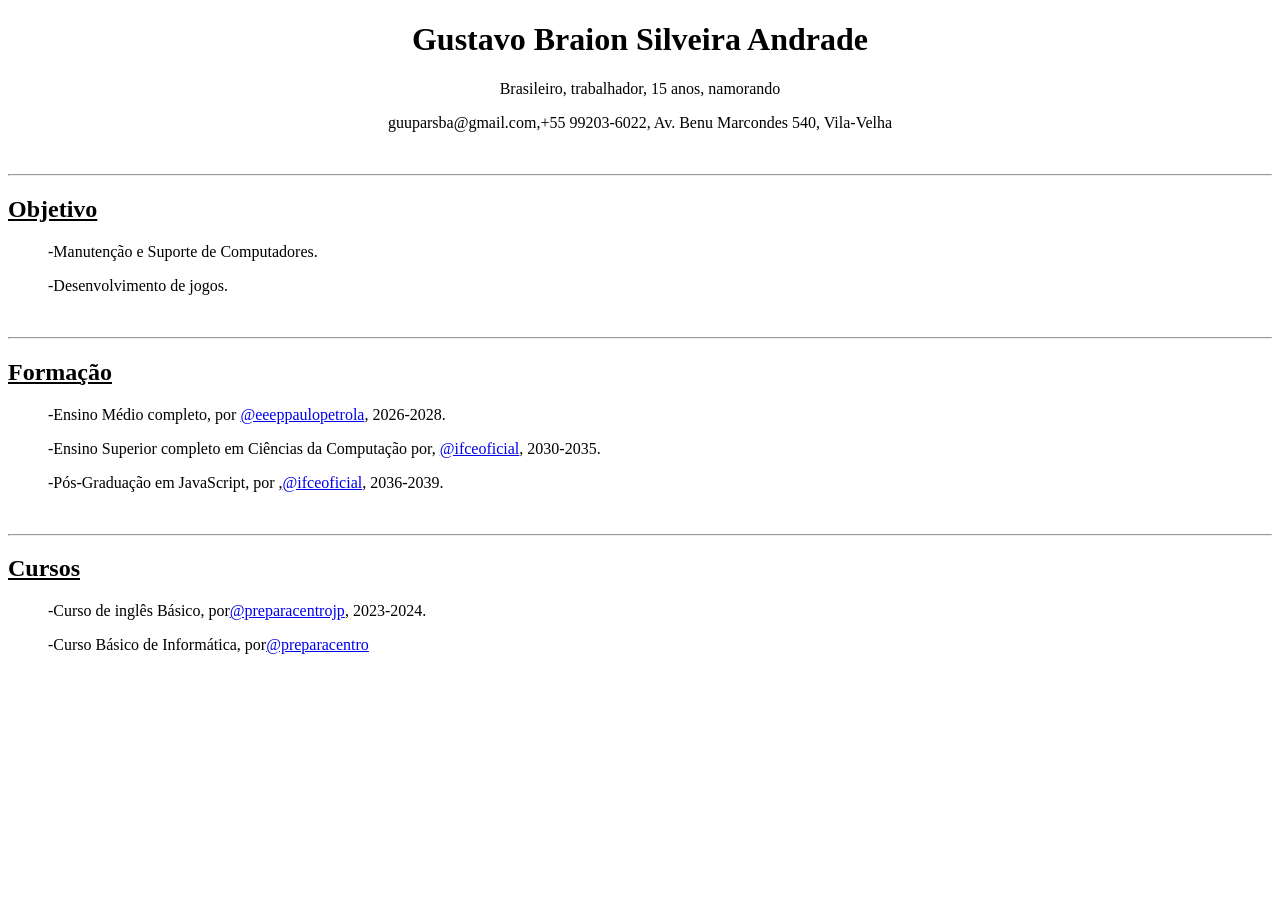
==== index.html @ 29c45c7e "Add files via upload" ====
<!DOCTYPE html>
<html lang="en">
<head>
    <meta charset="UTF-8">
    <meta name="viewport" content="width=device-width, initial-scale=1.0">
    <title>Cu Aberto</title>

</head>
<body><center>
    <h1>Gustavo Braion Silveira Andrade</h1>
    <p>Brasileiro, trabalhador, 15 anos, namorando</p>
    <p>guuparsba@gmail.com,+55 99203-6022, Av. Benu Marcondes 540, Vila-Velha</p>
    <br>
    <hr>

</center>
<h2><u>Objetivo</u></h2>
<p><blockquote>-Manutenção e Suporte de Computadores.</blockquote></p>
<p><blockquote>-Desenvolvimento de jogos.</blockquote></p>
<br>
<hr>
<h2><u>Formação</u></h2>
<p><blockquote>-Ensino Médio completo, por <a href="https://www.instagram.com/eeeppaulopetrola/">@eeeppaulopetrola</a>, 2026-2028.</blockquote></p>
<p><blockquote>-Ensino Superior completo em Ciências da Computação por, <a href="https://www.instagram.com/ifceoficial/">@ifceoficial</a>, 2030-2035.</blockquote></p>
<p><blockquote>-Pós-Graduação em JavaScript, por ,<a href="https://www.instagram.com/ifceoficial/">@ifceoficial</a>, 2036-2039.</blockquote></p>
<br>
<hr>
<h2><u>Cursos</u></h2>
<p><blockquote>-Curso de inglês Básico, por<a href="https://www.instagram.com/preparacentrojp/">@preparacentrojp</a>, 2023-2024.</blockquote></p>
<p><blockquote>-Curso Básico de Informática, por<a href="https://www.instagram.com/preparacentrojp/">@preparacentro</a></blockquote></p>
</body>
</html>
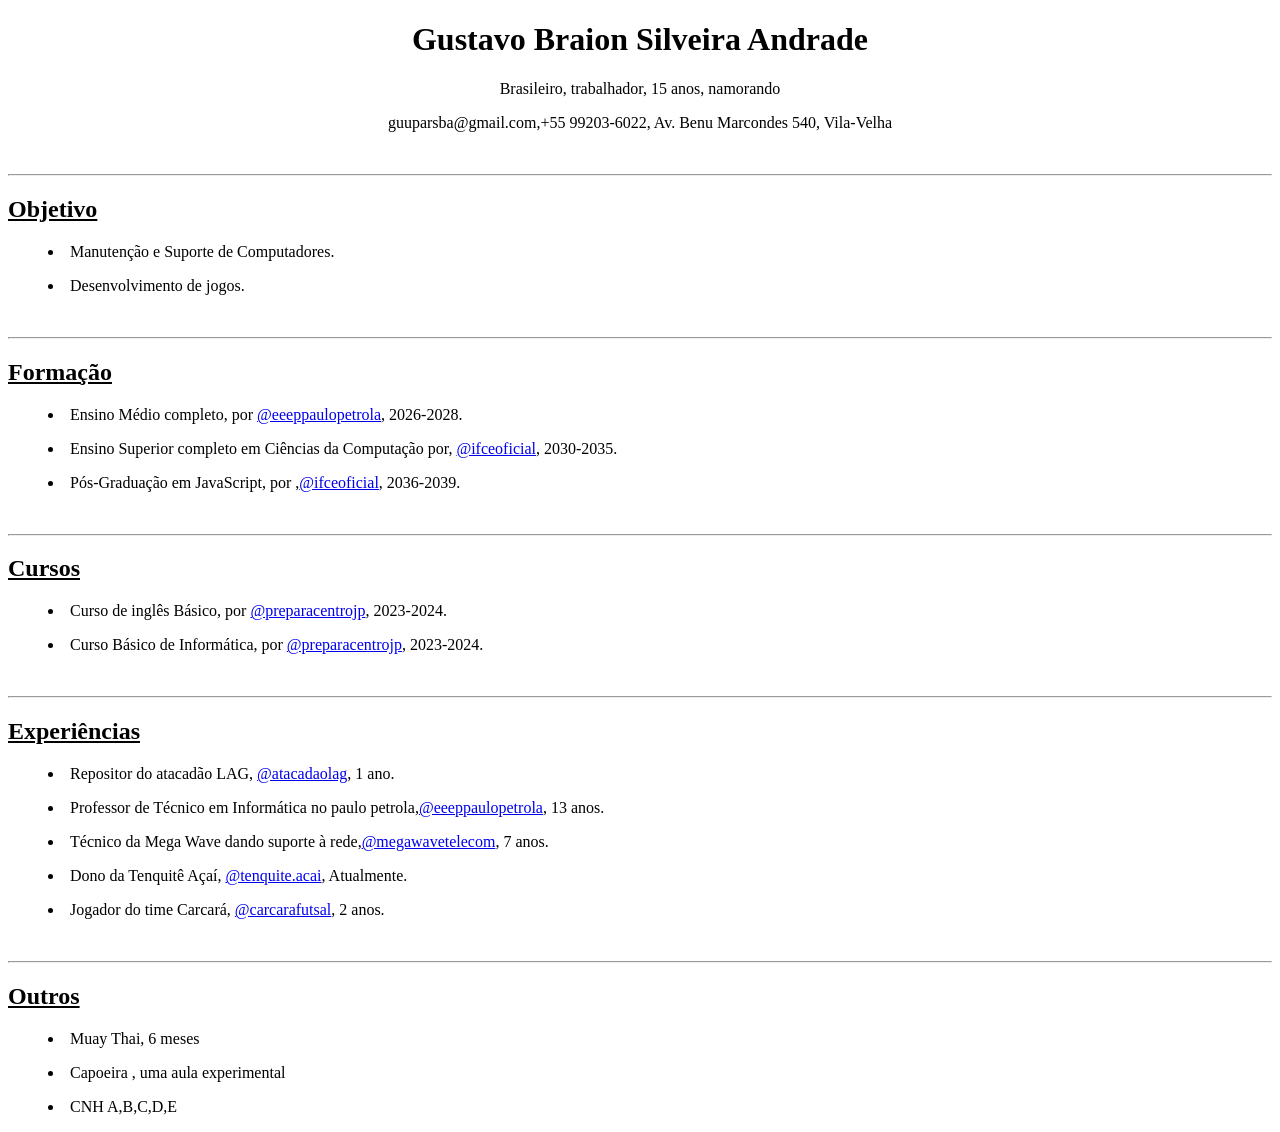
==== commit d1a42924: "Add files via upload" ====
--- a/index.html
+++ b/index.html
@@ -3,7 +3,7 @@
 <head>
     <meta charset="UTF-8">
     <meta name="viewport" content="width=device-width, initial-scale=1.0">
-    <title>Cu Aberto</title>
+    <title>Curriculo</title>
 
 </head>
 <body><center>
@@ -15,18 +15,32 @@
 
 </center>
 <h2><u>Objetivo</u></h2>
-<p><blockquote>-Manutenção e Suporte de Computadores.</blockquote></p>
-<p><blockquote>-Desenvolvimento de jogos.</blockquote></p>
+<p><blockquote><li>Manutenção e Suporte de Computadores.</blockquote></p>
+<p><blockquote><li>Desenvolvimento de jogos.</blockquote></p>
 <br>
 <hr>
 <h2><u>Formação</u></h2>
-<p><blockquote>-Ensino Médio completo, por <a href="https://www.instagram.com/eeeppaulopetrola/">@eeeppaulopetrola</a>, 2026-2028.</blockquote></p>
-<p><blockquote>-Ensino Superior completo em Ciências da Computação por, <a href="https://www.instagram.com/ifceoficial/">@ifceoficial</a>, 2030-2035.</blockquote></p>
-<p><blockquote>-Pós-Graduação em JavaScript, por ,<a href="https://www.instagram.com/ifceoficial/">@ifceoficial</a>, 2036-2039.</blockquote></p>
+<p><blockquote><li>Ensino Médio completo, por <a href="https://www.instagram.com/eeeppaulopetrola/">@eeeppaulopetrola</a>, 2026-2028.</blockquote></p>
+<p><blockquote><li>Ensino Superior completo em Ciências da Computação por, <a href="https://www.instagram.com/ifceoficial/">@ifceoficial</a>, 2030-2035.</blockquote></p>
+<p><blockquote><li>Pós-Graduação em JavaScript, por ,<a href="https://www.instagram.com/ifceoficial/">@ifceoficial</a>, 2036-2039.</blockquote></p>
 <br>
 <hr>
 <h2><u>Cursos</u></h2>
-<p><blockquote>-Curso de inglês Básico, por<a href="https://www.instagram.com/preparacentrojp/">@preparacentrojp</a>, 2023-2024.</blockquote></p>
-<p><blockquote>-Curso Básico de Informática, por<a href="https://www.instagram.com/preparacentrojp/">@preparacentro</a></blockquote></p>
+<p><blockquote><li>Curso de inglês Básico, por <a href="https://www.instagram.com/preparacentrojp/">@preparacentrojp</a>, 2023-2024.</blockquote></p>
+<p><blockquote><li>Curso Básico de Informática, por <a href="https://www.instagram.com/preparacentrojp/">@preparacentrojp</a>, 2023-2024.</blockquote></p>
+<br>
+<hr>
+<h2><u>Experiências</u></h2>
+<p><blockquote><li>Repositor do atacadão LAG, <a href="https://www.instagram.com/atacadaolag/">@atacadaolag</a>, 1 ano.</blockquote></p>
+<p><blockquote><li>Professor de Técnico em Informática no paulo petrola,<a href="https://www.instagram.com/eeeppaulopetrola/">@eeeppaulopetrola</a>, 13 anos.</li></blockquote></p>
+<p><blockquote><li>Técnico da Mega Wave dando suporte à rede,<a href="https://www.instagram.com/megawavetelecom/">@megawavetelecom</a>, 7 anos.</li></blockquote></p>
+<p><blockquote><li>Dono da Tenquitê Açaí, <a href="https://www.instagram.com/tenquite.acai/">@tenquite.acai</a>, Atualmente.</li></blockquote></p>
+<p><blockquote><li>Jogador do time Carcará, <a href="https://www.instagram.com/carcarafutsal/">@carcarafutsal</a>, 2 anos.</li></blockquote></p>
+<br>
+<hr>
+<h2><u>Outros</u></h2>
+<p><blockquote><li>Muay Thai, 6 meses</li></blockquote></p>
+<p><blockquote><li>Capoeira , uma aula experimental</li></blockquote></p>
+<p><blockquote><li>CNH A,B,C,D,E</li></blockquote></p>
 </body>
 </html>
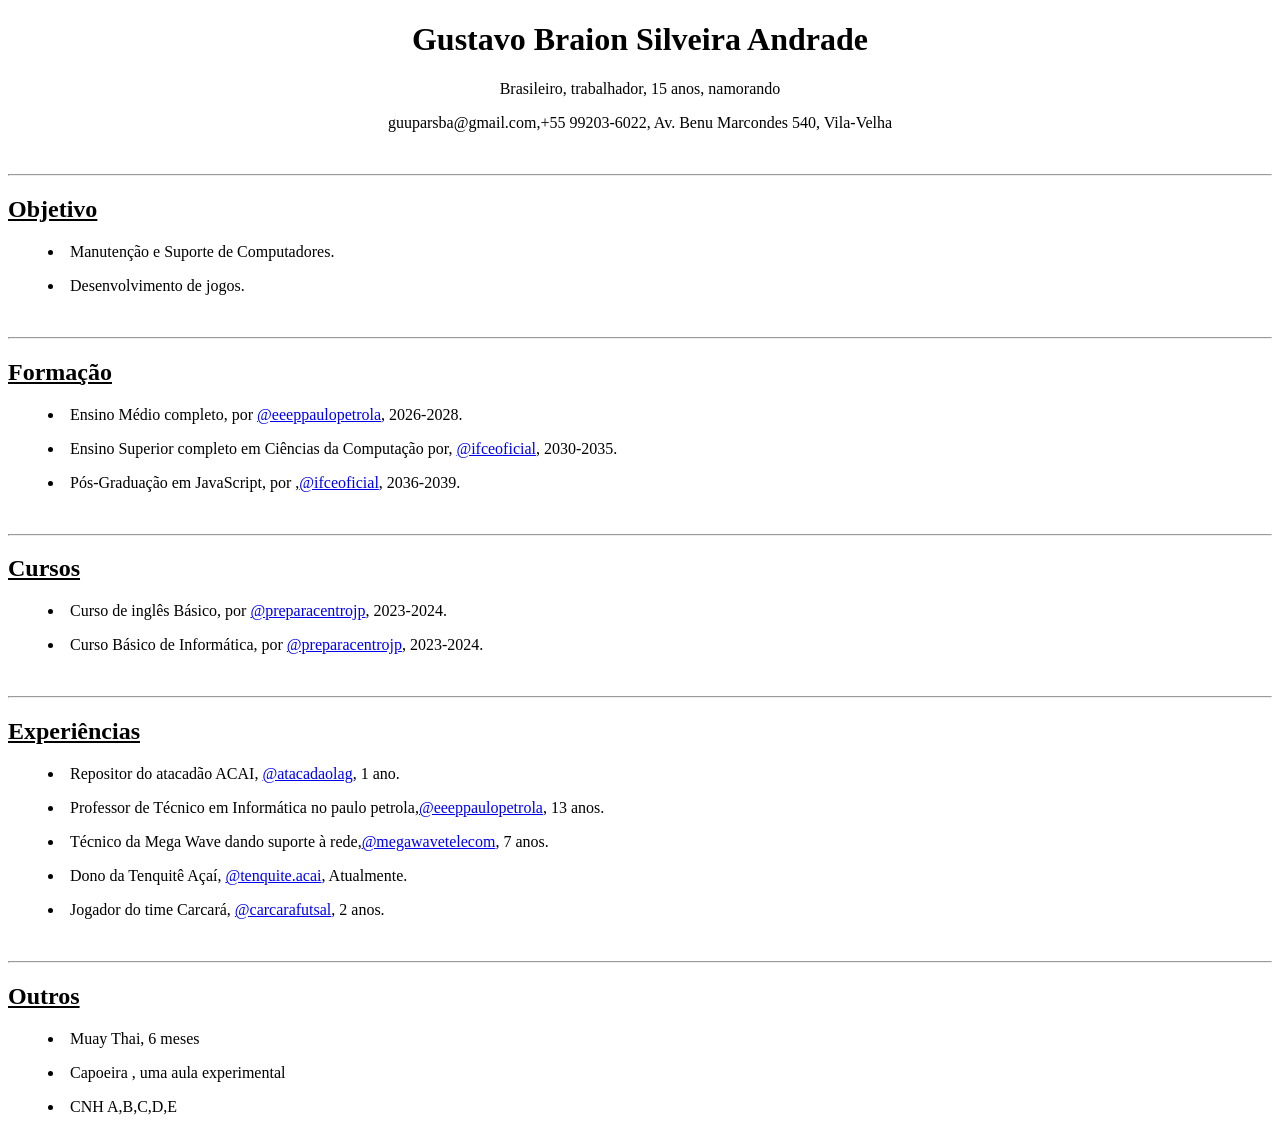
==== commit e5e9cb51: "Alteração" ====
--- a/index.html
+++ b/index.html
@@ -31,7 +31,7 @@
 <br>
 <hr>
 <h2><u>Experiências</u></h2>
-<p><blockquote><li>Repositor do atacadão LAG, <a href="https://www.instagram.com/atacadaolag/">@atacadaolag</a>, 1 ano.</blockquote></p>
+<p><blockquote><li>Repositor do atacadão ACAI, <a href="https://www.instagram.com/atacadaolag/">@atacadaolag</a>, 1 ano.</blockquote></p>
 <p><blockquote><li>Professor de Técnico em Informática no paulo petrola,<a href="https://www.instagram.com/eeeppaulopetrola/">@eeeppaulopetrola</a>, 13 anos.</li></blockquote></p>
 <p><blockquote><li>Técnico da Mega Wave dando suporte à rede,<a href="https://www.instagram.com/megawavetelecom/">@megawavetelecom</a>, 7 anos.</li></blockquote></p>
 <p><blockquote><li>Dono da Tenquitê Açaí, <a href="https://www.instagram.com/tenquite.acai/">@tenquite.acai</a>, Atualmente.</li></blockquote></p>
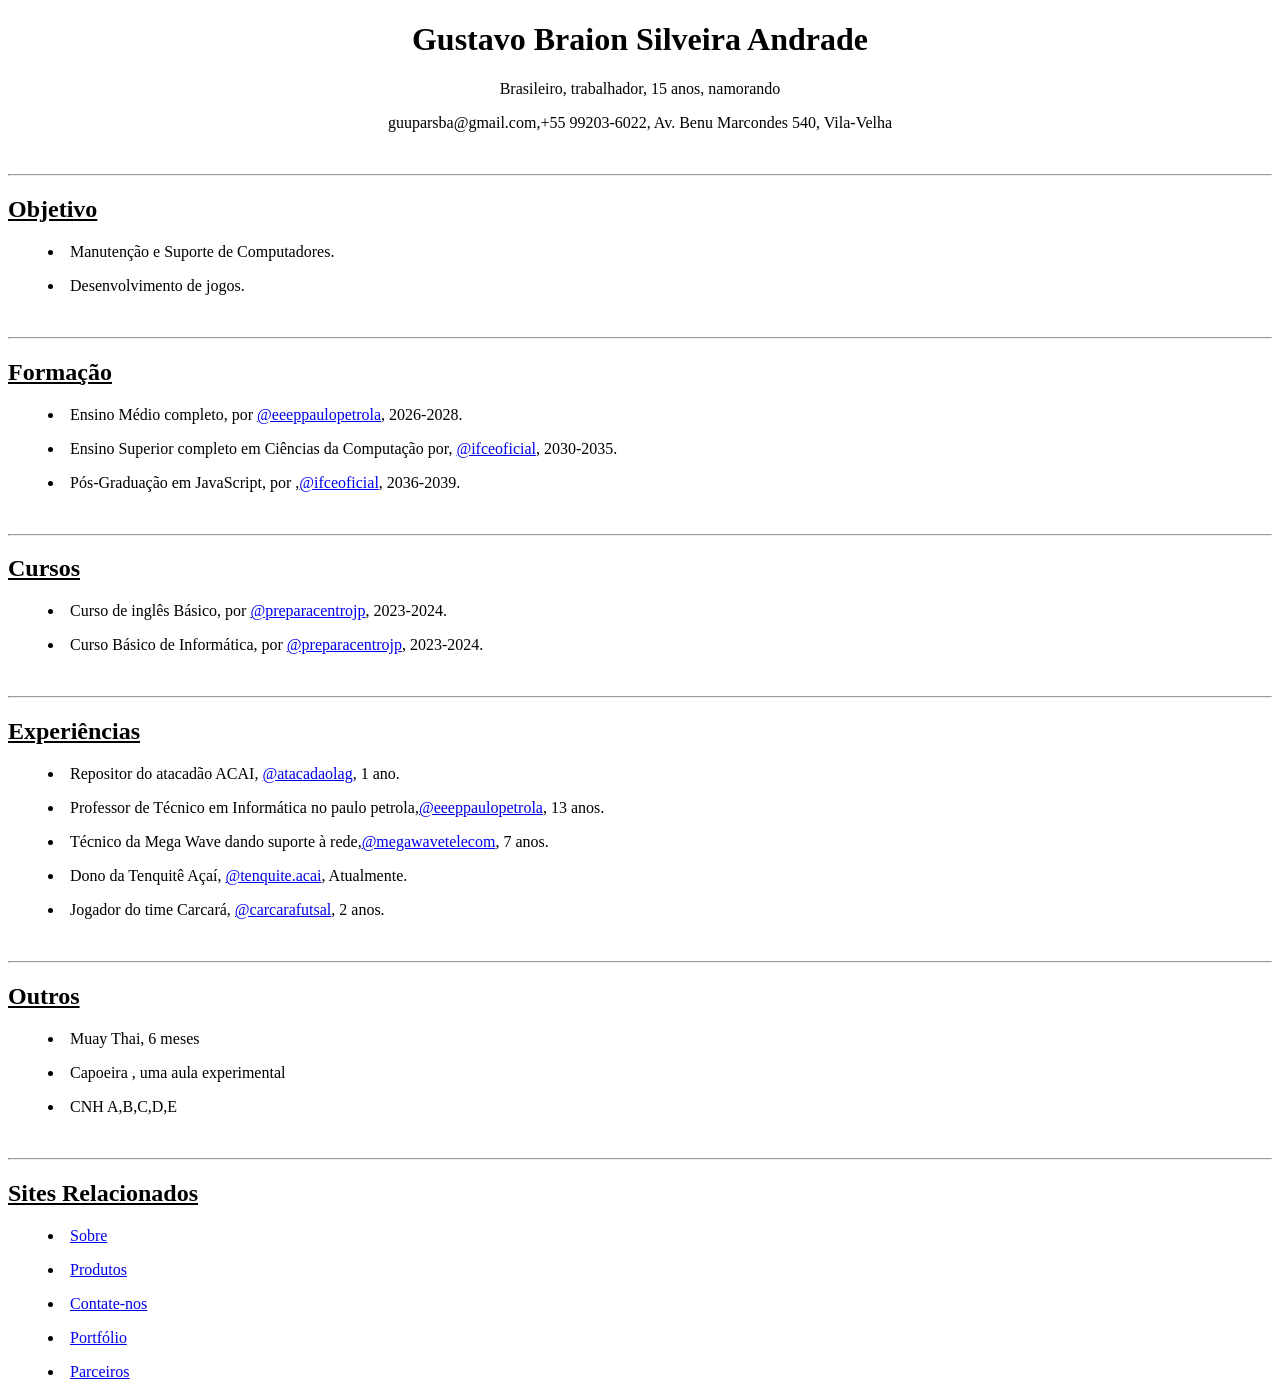
==== commit cca5655f: "meu primeiro push" ====
--- a/index.html
+++ b/index.html
@@ -13,7 +13,7 @@
     <br>
     <hr>
 
-</center>
+     </center>
 <h2><u>Objetivo</u></h2>
 <p><blockquote><li>Manutenção e Suporte de Computadores.</blockquote></p>
 <p><blockquote><li>Desenvolvimento de jogos.</blockquote></p>
@@ -42,5 +42,13 @@
 <p><blockquote><li>Muay Thai, 6 meses</li></blockquote></p>
 <p><blockquote><li>Capoeira , uma aula experimental</li></blockquote></p>
 <p><blockquote><li>CNH A,B,C,D,E</li></blockquote></p>
+<br>
+<hr>
+<h2><u>Sites Relacionados</u></h2>
+<p><blockquote><li><a href="http://127.0.0.1:5500/sobre.html">Sobre</a></li></blockquote></p>
+<p><blockquote><li><a href="http://127.0.0.1:5500/produtos.html">Produtos</a></li></blockquote></p>
+<p><blockquote><li><a href="http://127.0.0.1:5500/contate-nos.html">Contate-nos</a></li></blockquote></p>
+<p><blockquote><li><a href="http://127.0.0.1:5500/portf%C3%B3lio.html">Portfólio</a></li></blockquote></p>
+<p><blockquote><li><a href="http://127.0.0.1:5500/parceiros.html">Parceiros</a></li></blockquote></p>
 </body>
 </html>
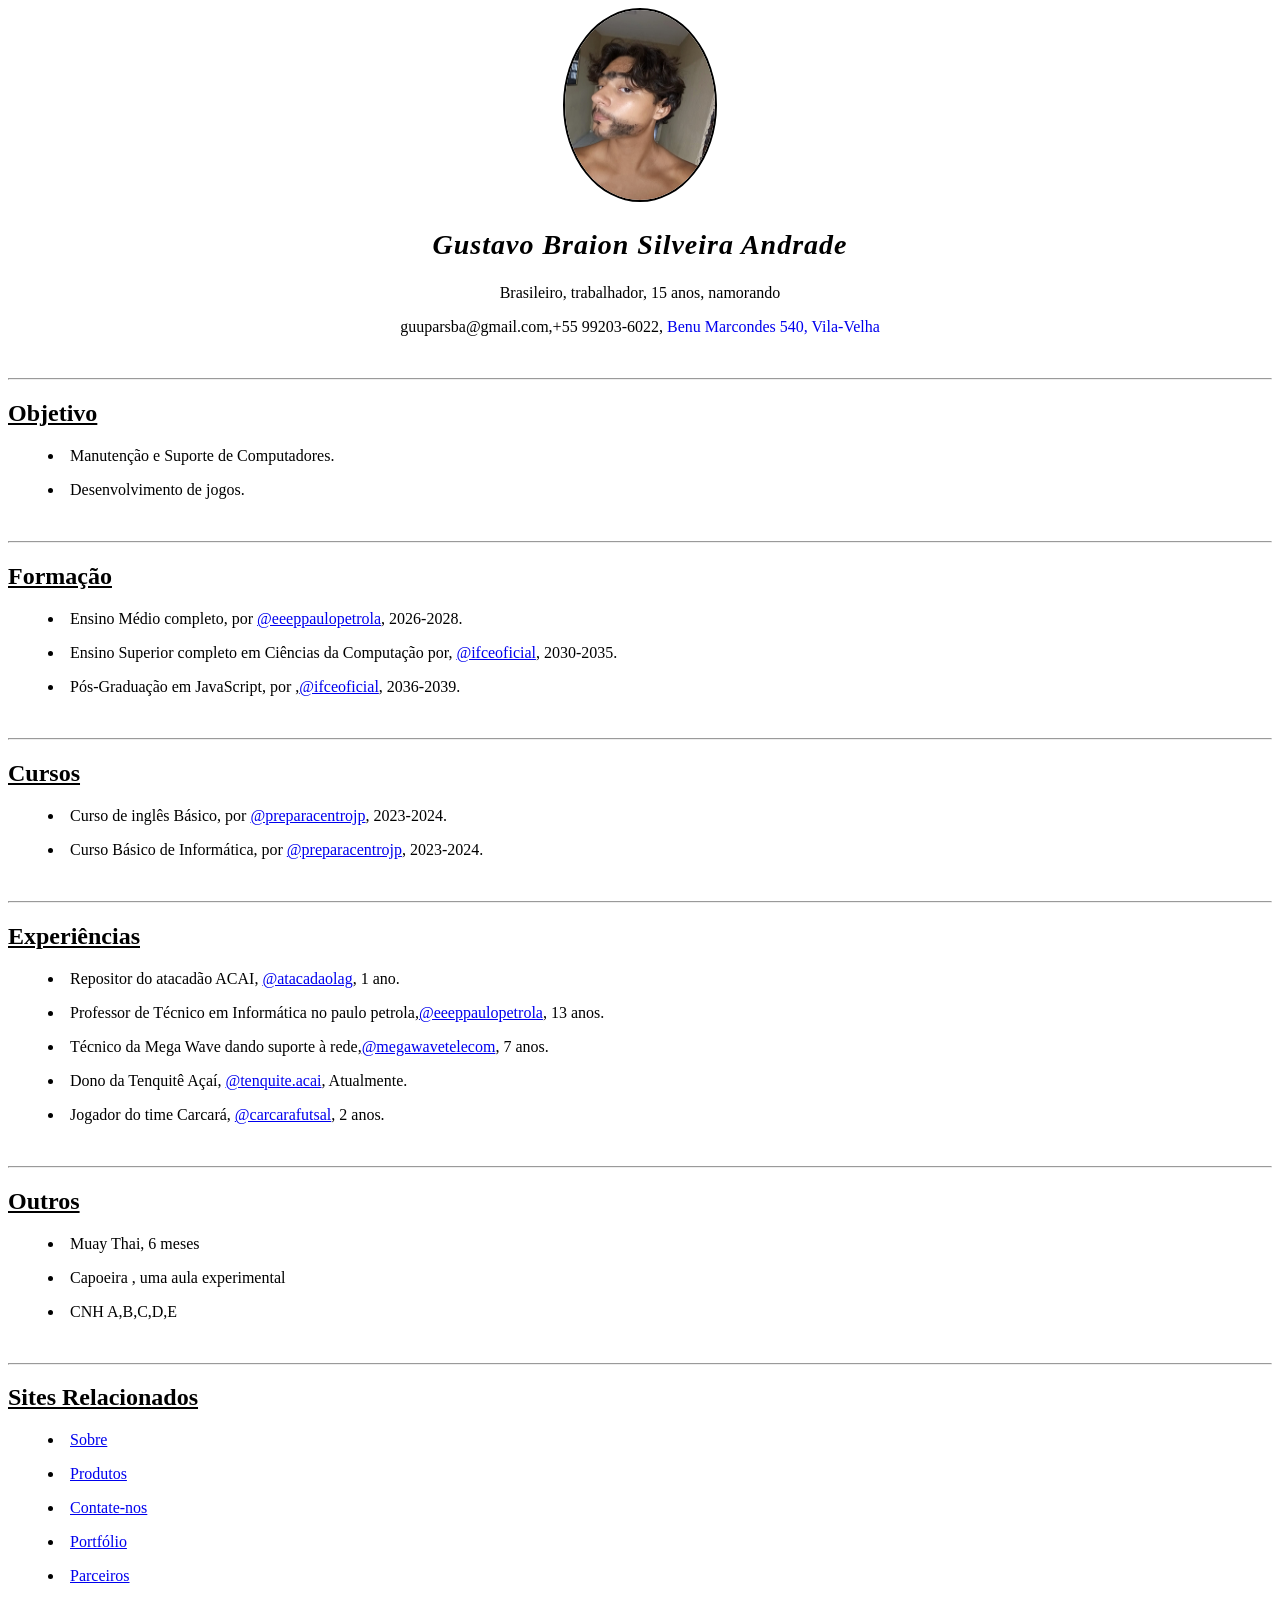
==== commit ffcd5397: "css" ====
--- a/index.html
+++ b/index.html
@@ -4,18 +4,46 @@
     <meta charset="UTF-8">
     <meta name="viewport" content="width=device-width, initial-scale=1.0">
     <title>Curriculo</title>
+    <link rel="stylesheet" href="styla.css">
+    <style>
+        .nome {
+            font-size: 28px;
+            font-weight: bold;
+            font-family: 'Times New Roman', Times, serif;
+            font-style: italic;
+            letter-spacing: 1px;
 
+        }
+
+       .endereço {
+        text-decoration: none;
+        :hover {
+            color: rgb(0, 125, 241);
+        }
+       }
+
+       section {
+        text-align: center;
+       } 
+
+    </style>
 </head>
-<body><center>
-    <h1>Gustavo Braion Silveira Andrade</h1>
+<body>
+    <section>
+    <header>
+    <img src="assets/img/egfu.jpeg" alt="Foto de Gustavo Braion Silveira Andrade" style="width: 150px; height: 190px; border-radius: 50%; border: 2px solid #000;">
+    <h1 class="nome">Gustavo Braion Silveira Andrade</h1>
     <p>Brasileiro, trabalhador, 15 anos, namorando</p>
-    <p>guuparsba@gmail.com,+55 99203-6022, Av. Benu Marcondes 540, Vila-Velha</p>
+    <p>guuparsba@gmail.com,+55 99203-6022, <a class="endereço" href="https://www.google.com/maps/place/Av.+Benu+Marcondes,+540+-+Jangurussu,+Fortaleza+-+CE,+60347-500/@-3.7119084,-38.6012064,17z/data=!4m6!3m5!1s0x7c74a68f014bf6d:0x92f996789d8500e8!8m2!3d-3.7119138!4d-38.5986315!16s%2Fg%2F11fkj7mcc5?entry=ttu&g_ep=EgoyMDI2MTAxMi4wIKXMDSoASAFQAw%3D%3D" target="_blank">Benu Marcondes 540, Vila-Velha</a></p>
+    </header>
     <br>
     <hr>
+    </section>
 
-     </center>
-<h2><u>Objetivo</u></h2>
-<p><blockquote><li>Manutenção e Suporte de Computadores.</blockquote></p>
+
+    <main>
+        <h2><u>Objetivo</u></h2>
+<p style><blockquote><li>Manutenção e Suporte de Computadores.</blockquote></p>
 <p><blockquote><li>Desenvolvimento de jogos.</blockquote></p>
 <br>
 <hr>
@@ -44,11 +72,16 @@
 <p><blockquote><li>CNH A,B,C,D,E</li></blockquote></p>
 <br>
 <hr>
-<h2><u>Sites Relacionados</u></h2>
+    </main>
+
+<footer>
+    <h2><u>Sites Relacionados</u></h2>
 <p><blockquote><li><a href="http://127.0.0.1:5500/sobre.html">Sobre</a></li></blockquote></p>
 <p><blockquote><li><a href="http://127.0.0.1:5500/produtos.html">Produtos</a></li></blockquote></p>
 <p><blockquote><li><a href="http://127.0.0.1:5500/contate-nos.html">Contate-nos</a></li></blockquote></p>
 <p><blockquote><li><a href="http://127.0.0.1:5500/portf%C3%B3lio.html">Portfólio</a></li></blockquote></p>
 <p><blockquote><li><a href="http://127.0.0.1:5500/parceiros.html">Parceiros</a></li></blockquote></p>
+
+</footer>
 </body>
 </html>
